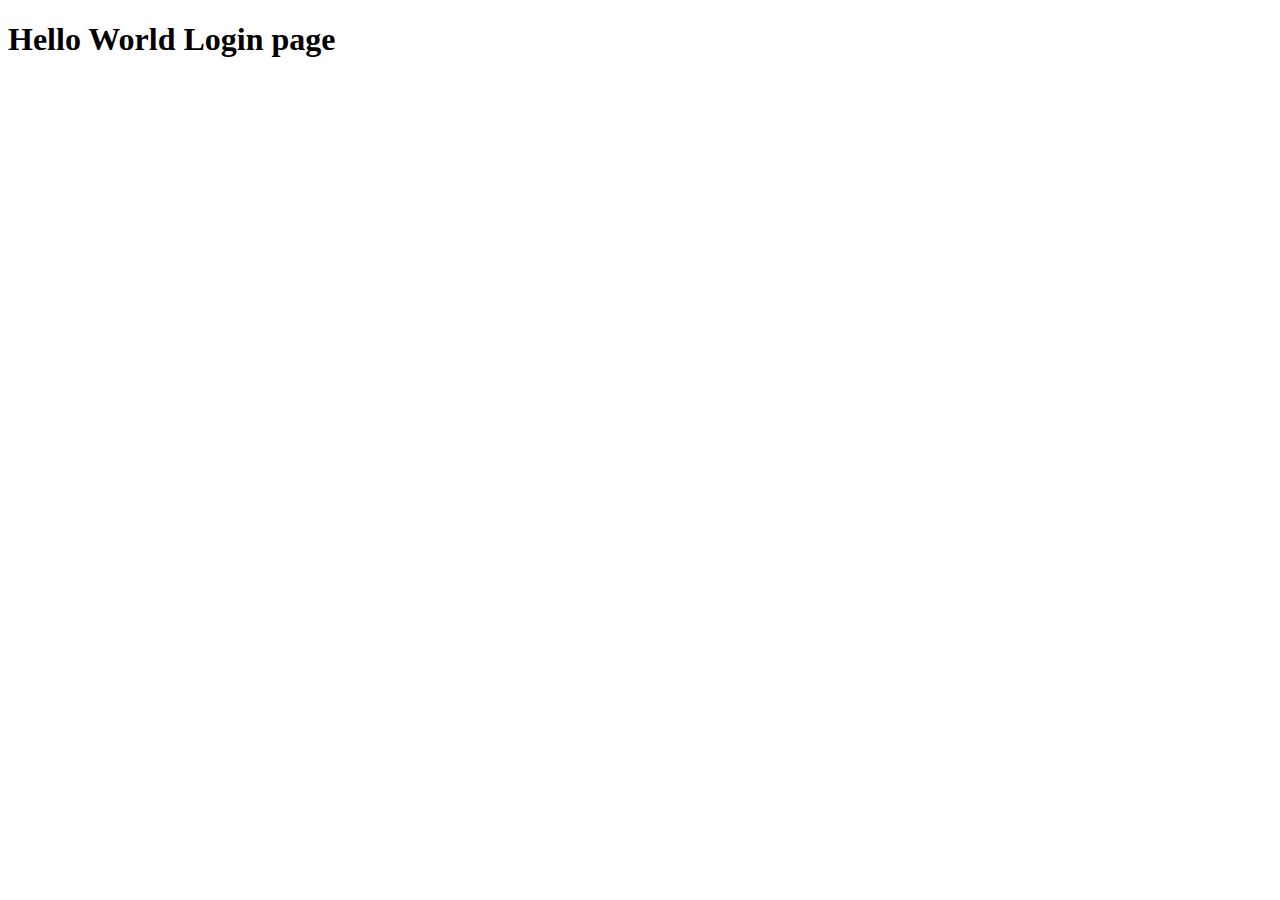
==== Pages/login.html @ 5bd4a65b "Files name chanegs" ====
<!DOCTYPE html>
<html lang="en">

<head>
	<meta charset="UTF-8">
	<meta name="viewport" content="width=device-width, initial-scale=1.0">
	<title>Document</title>
</head>

<body>
	<h1>Hello World Login page</h1>
</body>

</html>
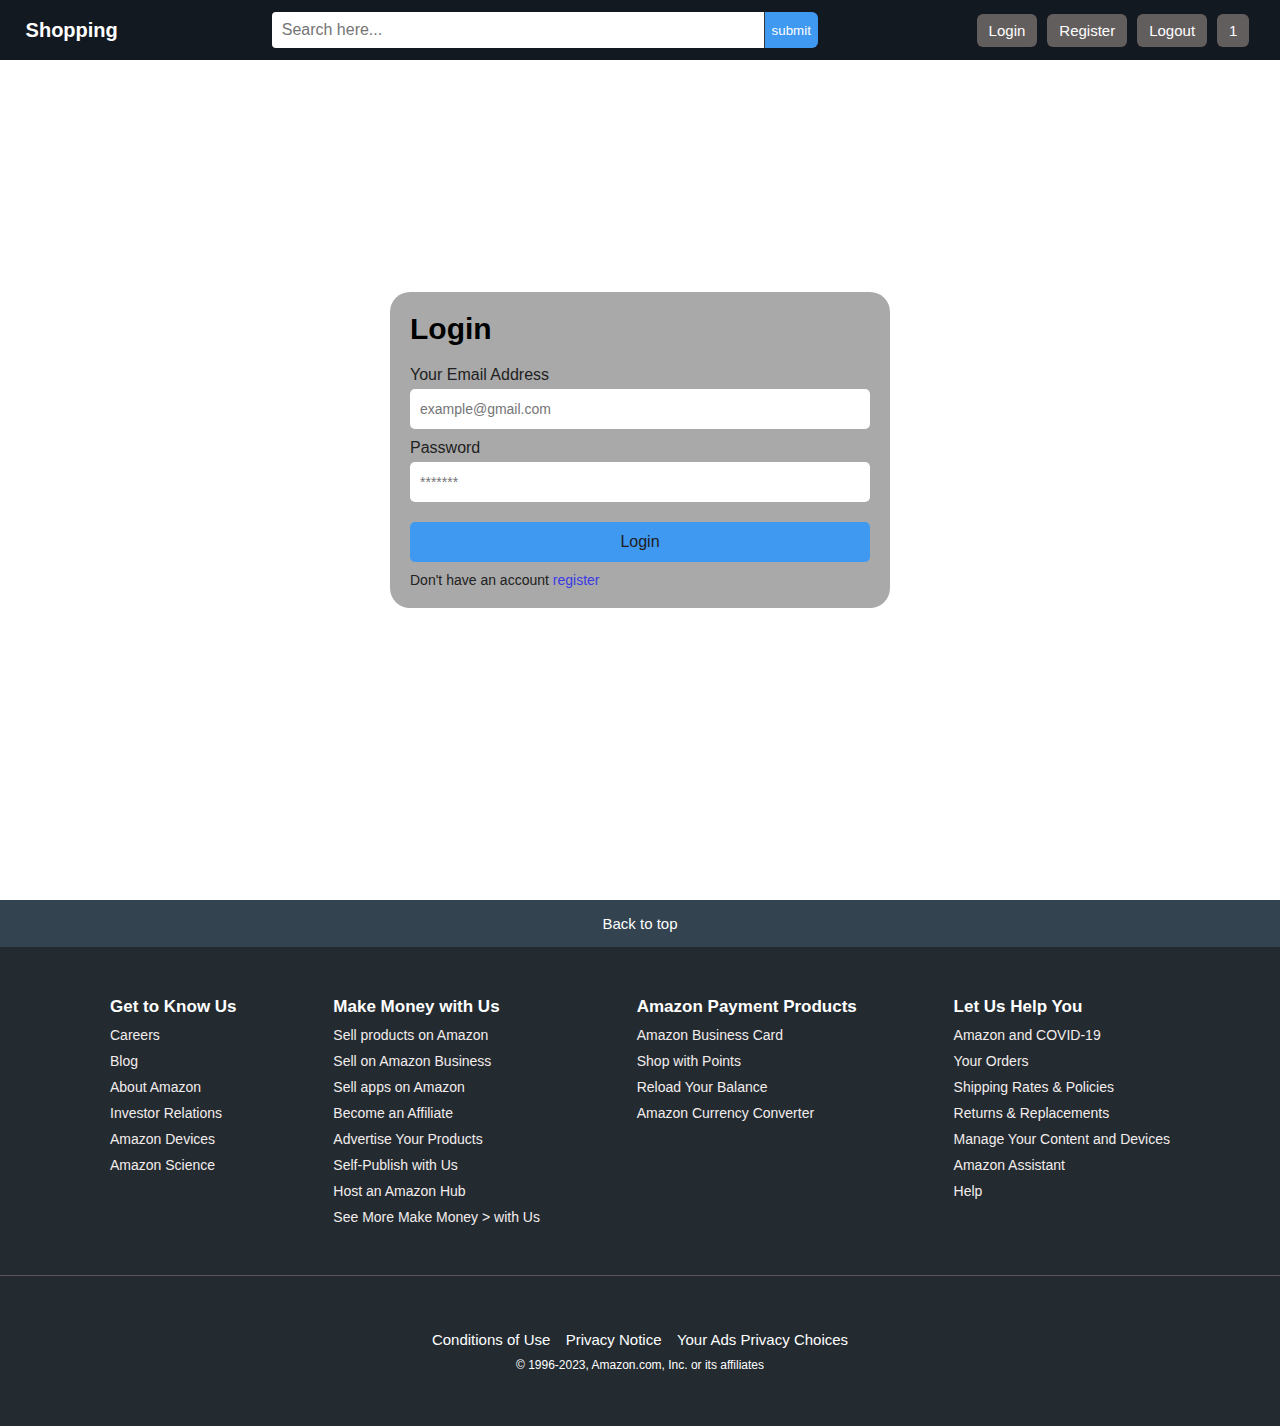
==== commit 2aab4842: "Changes index files" ====
--- a/Pages/login.html
+++ b/Pages/login.html
@@ -4,11 +4,136 @@
 <head>
 	<meta charset="UTF-8">
 	<meta name="viewport" content="width=device-width, initial-scale=1.0">
-	<title>Document</title>
+	<link rel="stylesheet" href="/Styles/style.css">
+	<link rel="stylesheet" href="/Styles/form.css">
+	<title>Register</title>
 </head>
 
 <body>
-	<h1>Hello World Login page</h1>
+	<section>
+		<div class="header">
+			<div class="nav">
+				<div class="logo">
+					<a href="/Pages/index.html">
+						<h1>Shopping</h1>
+					</a>
+				</div>
+				<div class="search-box">
+					<!-- <select class="select" name="" id="">
+						<option value="">All</option>
+					</select> -->
+					<input type="search" placeholder="Search here...">
+					<button class="saerch-btn">submit</button>
+				</div>
+
+				<ul class="nav-links">
+					<li><a href="/Pages/login.html">Login</a></li>
+					<li><a href="/Pages/register.html">Register</a></li>
+					<li><a href>Logout</a></li>
+					<li><a href>1</a></li>
+					<div class="icon" id="close">
+						<i class="fa fa-times" aria-hidden="true"></i>
+					</div>
+				</ul>
+
+				<div class="icon" id="open">
+					<i class="fa fa-bars" aria-hidden="true"></i>
+				</div>
+
+			</div>
+
+		</div>
+	</section>
+
+
+	<section>
+
+		<div class="main_conatiner">
+			<div class="from_container">
+				<h1>Login</h1>
+				<form action="" class="form">
+					<div class="form_input">
+						<label for="">Your Email Address</label>
+						<input type="email" placeholder="example@gmail.com">
+					</div>
+					<div class="form_input">
+						<label for="">Password</label>
+						<input type="password" placeholder="*******">
+					</div>
+					<div class="form_input btn">
+						<input class="btn_input" type="submit" value="Login">
+					</div>
+
+					<p class="haveAccount">Don't have an account <a href="/Pages/register.html">register</a> </p>
+				</form>
+			</div>
+		</div>
+
+	</section>
+
+	<section>
+		<footer>
+			<div class="footer-container">
+				<div class="back-to-top">
+					<a href="#hero-section">Back to top</a>
+				</div>
+
+				<div class="footer-content">
+					<div class="footer-links">
+						<p class="footer-heading">Get to Know Us</p>
+						<p><a href="">Careers</a></p>
+						<p><a href="">Blog</a></p>
+						<p><a href="">About Amazon</a></p>
+						<p><a href="">Investor Relations</a></p>
+						<p><a href="">Amazon Devices</a></p>
+						<p><a href="">Amazon Science</a></p>
+					</div>
+
+					<div class="footer-links">
+						<p class="footer-heading">Make Money with Us</p>
+						<p><a href="">Sell products on Amazon</a></p>
+						<p><a href="">Sell on Amazon Business</a></p>
+						<p><a href="">Sell apps on Amazon</a></p>
+						<p><a href="">Become an Affiliate</a></p>
+						<p><a href="">Advertise Your Products</a></p>
+						<p><a href="">Self-Publish with Us</a></p>
+						<p><a href="">Host an Amazon Hub</a></p>
+						<p><a href="">See More Make Money > with Us</a></p>
+					</div>
+
+					<div class="footer-links">
+						<p class="footer-heading">Amazon Payment Products</p>
+						<p><a href="">Amazon Business Card</a></p>
+						<p><a href="">Shop with Points</a></p>
+						<p><a href="">Reload Your Balance</a></p>
+						<p><a href="">Amazon Currency Converter</a></p>
+					</div>
+
+					<div class="footer-links">
+						<p class="footer-heading">Let Us Help You</p>
+						<p><a href="">Amazon and COVID-19</a></p>
+						<p><a href="">Your Orders</a></p>
+						<p><a href="">Shipping Rates & Policies</a></p>
+						<p><a href="">Returns & Replacements</a></p>
+						<p><a href="">Manage Your Content and Devices</a></p>
+						<p><a href="">Amazon Assistant</a></p>
+						<p><a href="">Help</a></p>
+					</div>
+				</div>
+			</div>
+
+			<div class="copy-right">
+				<div class="copy-content">
+					<p><a href="">Conditions of Use</a>
+						<a href="">Privacy Notice</a>
+						<a href="">Your Ads Privacy Choices</a>
+					</p>
+					<p>© 1996-2023, Amazon.com, Inc. or its affiliates</p>
+				</div>
+			</div>
+		</footer>
+	</section>
+
 </body>
 
 </html>--- a/Styles/style.css
+++ b/Styles/style.css
@@ -0,0 +1,517 @@
+* {
+  padding: 0;
+  margin: 0;
+  box-sizing: border-box;
+}
+
+:root {
+  --blue: #1e90ff;
+  --white: #ffffff;
+  --text-color: #1b1919;
+}
+
+.section {
+  padding: 30px 2%;
+}
+
+html {
+  scroll-behavior: smooth;
+  font-size: 62.5%;
+}
+
+body {
+  font-family: 'Roboto', sans-serif;
+  /* background-color: #dbd7d7; */
+  background-color: #fff;
+}
+
+a {
+  text-decoration: none;
+  color: #181717;
+}
+
+li {
+  list-style: none;
+}
+
+/* header start  */
+
+.header {
+  width: 100%;
+  height: 60px;
+  color: aliceblue;
+  padding: 0 2%;
+  position: fixed;
+  top: 0;
+  left: 0;
+  background-color: #131921;
+  z-index: 1;
+}
+
+.nav {
+  display: flex;
+  justify-content: space-between;
+  align-items: center;
+  height: 60px;
+  background-color: transparent;
+}
+
+.nav .logo h1 {
+  font-size: 2rem;
+  font-weight: 600;
+  color: #fff;
+}
+
+.nav .search-box {
+  margin: 0 10px;
+  width: 55rem;
+  height: 4rem;
+  display: flex;
+  justify-content: space-evenly;
+  border-radius: 6px;
+  overflow: hidden;
+  border: 2px solid transparent;
+}
+
+.nav .search-box:hover {
+  border: 2px solid #4099f1;
+}
+
+.nav input {
+  height: 100%;
+  width: 100%;
+  border: 0;
+  outline: none;
+  padding: 0 10px;
+  font-size: 16px;
+  color: #393737;
+}
+
+.nav .select {
+  width: 60px;
+  border: 0;
+  border-right: 1px solid #393737;
+  padding: 0 10px;
+  border-top-left-radius: 6px;
+  border-bottom-left-radius: 6px;
+}
+
+.nav .saerch-btn {
+  width: 60px;
+  background-color: #4099f1;
+  border: 0;
+  border-top-right-radius: 6px;
+  border-bottom-right-radius: 6px;
+  border-left: 1px solid #393737;
+  color: #ffffff;
+}
+
+.nav .nav-links {
+  display: flex;
+  align-items: center;
+}
+
+.nav .nav-links li {
+  background-color: #635e5e;
+  padding: 0.8rem 1.2rem;
+  margin: 0 5px;
+  border-radius: 6px;
+}
+
+.nav .nav-links li:hover {
+  background-color: #4099f1;
+}
+
+.nav .nav-links li a {
+  font-size: 1.5rem;
+  color: #ffffff;
+}
+#close {
+  display: none;
+}
+#close i {
+  font-size: 4rem;
+}
+
+.icon {
+  display: none;
+}
+
+.icon i {
+  font-size: 20px;
+}
+
+/* header ends  */
+
+/* hero-section starts  */
+
+.hero-section {
+  background-image: url('https://cdn.pixabay.com/photo/2017/08/05/00/12/girl-2581913_1280.jpg');
+  background-size: cover;
+  width: 100%;
+  height: 400px;
+  margin-top: 6rem;
+}
+
+/* .hero-section .hero-content {
+	width: 100%;
+	height: 400px;
+	margin-top: 6rem;
+}
+
+.hero-section .hero-content img{
+	width: 100%;
+	height: 100%;
+	background-size: cover;
+} */
+
+/* produts starts  */
+.products-section {
+  display: flex;
+}
+.filterHeading {
+  padding: 10px 0;
+}
+.filters {
+  width: 20%;
+  color: #181717;
+}
+.filtersDiv {
+  display: flex;
+  align-items: center;
+  gap: 10px;
+  margin-bottom: 10px;
+}
+
+.filtersValues {
+  font-size: 16px;
+}
+.container {
+  width: 80%;
+  display: flex;
+  flex-wrap: wrap;
+  justify-content: space-evenly;
+}
+
+.container .box {
+  width: 25rem;
+  border-radius: 4px;
+  border: 1px solid #d1cccc;
+  margin-bottom: 10px;
+  background-color: #e6e1e1;
+  overflow: hidden;
+}
+
+.container .box .box-img {
+  display: flex;
+  justify-content: center;
+  height: 20rem;
+  margin-bottom: 20px;
+  background-color: #fff;
+}
+
+.box .box-content {
+  padding: 0.9rem;
+  padding-bottom: 5rem;
+}
+
+.box .box-text a {
+  font-size: 1.6rem;
+  color: #000;
+  font-weight: 500;
+}
+
+.stars {
+  display: flex;
+  margin: 0.8rem 0;
+}
+
+.stars span i {
+  color: #ecbb0a;
+  font-size: 1.3rem;
+}
+
+.count a {
+  color: #0786b9;
+  font-size: 1.4rem;
+  margin-left: 10px;
+}
+
+.price a {
+  display: flex;
+}
+
+.price span {
+  margin-top: 0.6rem;
+  font-size: 1.2rem;
+}
+
+.price a .price-text {
+  font-size: 3rem;
+  margin: 0 0.3rem;
+}
+
+.delivery {
+  font-size: 1.3rem;
+  margin-top: 0.5rem;
+}
+
+.delivery .delivery-text {
+  font-size: 1.3rem;
+  font-weight: 600;
+  margin-left: 0.3rem;
+}
+
+.shipping-place {
+  margin-top: 0.8rem;
+  font-size: 1.2rem;
+}
+
+/* products ends */
+
+/* recommended item container starts */
+
+.recommended-item {
+  width: 100%;
+  height: auto;
+  padding: 20px;
+}
+
+.recommend-heading {
+  display: flex;
+  justify-content: space-between;
+  align-items: center;
+  padding: 2rem 2%;
+  border-bottom: 1px solid #595757;
+  padding-bottom: 30px;
+}
+
+.recommend-heading h2 {
+  font-size: 2.5rem;
+}
+
+.recommend-heading p {
+  font-size: 1.5rem;
+}
+
+.items-container {
+  position: relative;
+  width: 100%;
+  height: 400px;
+  margin-top: 30px;
+}
+
+.items-container .scroll-container {
+  justify-content: center;
+  overflow-x: auto;
+  padding: 20px 70px;
+  display: none;
+}
+
+::-webkit-scrollbar {
+  display: none;
+}
+
+.items-container .box {
+  width: 20rem;
+  padding: 4px;
+}
+.items-container .slider-box .box-img img {
+  height: 15rem;
+}
+
+.slider-box .box-content a {
+  font-size: 1.4rem;
+  color: #1e90ff;
+}
+
+.slider-box .price a {
+  color: #ef2828;
+  font-size: 1.4rem;
+}
+
+.next-prev {
+  display: flex;
+}
+
+.next-prev .arrow {
+  font-size: 30px;
+  position: absolute;
+  top: 10rem;
+  background-color: #d1cccc;
+  padding: 10px;
+  border-radius: 0.6rem;
+  color: #2e2d2d;
+  margin: 10px;
+}
+
+#prev {
+  left: 2rem;
+}
+#next {
+  right: 2rem;
+}
+
+.items-container .scroll-container {
+  display: none;
+}
+
+/* recommended item container ends */
+
+/* new-customer-container container starts  */
+
+.new-customer-container {
+  width: 100%;
+  display: flex;
+  align-items: center;
+  justify-content: center;
+  padding: 2rem;
+}
+.sigin-btn-content {
+  width: 100%;
+  padding: 40px;
+  text-align: center;
+  border-top: 1px solid #595757;
+  border-bottom: 1px solid #595757;
+}
+
+.sigin-btn-content p {
+  font-size: 1.4rem;
+  color: #181717;
+  font-weight: 400;
+  margin-bottom: 7px;
+}
+
+.sigin-btn-content .new-customer {
+  font-size: 1.2rem;
+  color: #181717;
+  font-weight: 400;
+  margin: 7px;
+}
+
+.sigin-btn-content .new-customer a:hover {
+  color: #0e93bf;
+}
+
+.sigin-btn-content button {
+  font-size: 1.2rem;
+  color: #000;
+  font-weight: 600;
+  background-color: #c97e1b;
+  width: 20rem;
+  height: 2.5rem;
+  border-radius: 6px;
+  border: 1px solid #6d5d1a;
+}
+
+/* new-customer-container container ends  */
+
+/* footer starts  */
+
+footer {
+  width: 100%;
+  background-color: #232b31;
+}
+
+footer a:hover {
+  text-decoration: underline;
+}
+
+.footer-container {
+  width: 100%;
+}
+
+.back-to-top {
+  width: 100%;
+  text-align: center;
+  background-color: #334350;
+  padding: 15px;
+}
+
+footer a {
+  font-size: 1.5rem;
+  color: #fff;
+}
+
+.footer-content {
+  width: 100%;
+  display: flex;
+  justify-content: space-between;
+  padding: 40px 100px;
+  border-bottom: 1px solid #595757;
+}
+.footer-content .footer-heading {
+  font-size: 1.7rem;
+  font-weight: 700;
+  color: #fff;
+}
+
+.footer-links p {
+  margin: 10px;
+  font-size: 1.4rem;
+}
+
+.footer-links p a {
+  font-size: 1.4rem;
+  color: #f3eded;
+}
+
+.copy-right {
+  width: 100%;
+  height: 15rem;
+  display: flex;
+  align-items: center;
+  justify-content: center;
+}
+.copy-content {
+  text-align: center;
+}
+.copy-content p {
+  font-size: 1.2rem;
+  color: #fff;
+  margin: 10px;
+}
+.copy-content p a {
+  margin: 0 6px;
+}
+
+/* footer ends  */
+
+@media screen and (max-width: 768px) {
+  .nav .nav-links {
+    position: absolute;
+    right: 0;
+    top: 0;
+    width: 40vw;
+    height: 100vh;
+    display: none;
+    flex-direction: column;
+    background-color: #df7b7b;
+    padding-top: 20rem;
+    z-index: 1;
+    transition: all 0.3s ease;
+  }
+
+  .nav .nav-links li {
+    margin-bottom: 1rem;
+    background-color: #0786b9;
+  }
+
+  .nav .nav-links li a {
+    padding: 1rem 3rem;
+    color: #fff;
+  }
+
+  .icon {
+    display: block;
+  }
+
+  #close {
+    display: block;
+  }
+  #close i {
+    position: absolute;
+    top: 2rem;
+    left: 2rem;
+  }
+}
--- a/Styles/form.css
+++ b/Styles/form.css
@@ -0,0 +1,77 @@
+.main_conatiner {
+  width: 100%;
+  height: 100vh;
+  display: flex;
+  justify-content: center;
+  align-items: center;
+  color: #212121;
+}
+
+.main_conatiner h1 {
+  font-size: 30px;
+  color: #000;
+  padding-bottom: 20px;
+}
+.from_container {
+  width: 500px;
+  background-color: darkgray;
+  padding: 20px;
+  border-radius: 20px;
+}
+
+.form {
+  width: 100%;
+}
+
+.form_input {
+  width: 100%;
+  display: flex;
+  flex-direction: column;
+  margin-bottom: 10px;
+
+  overflow: hidden;
+}
+.form_input label {
+  font-size: 16px;
+  padding-bottom: 5px;
+}
+.form_input input {
+  height: 40px;
+  width: 100%;
+  padding: 0 10px;
+  outline: none;
+  border: 0;
+  border-radius: 5px;
+}
+.form_input input[placeholder] {
+  font-size: 14px;
+}
+
+.form .btn {
+  margin-top: 20px;
+}
+
+.form .btn input[value] {
+  font-size: 16px;
+  color: rgb(30, 29, 29);
+  font-weight: 400;
+}
+.form .btn input {
+  background-color: #4099f1;
+  outline: none;
+  border: 0;
+}
+
+.form .btn input:hover {
+  background-color: #56a2ee;
+  outline: none;
+  border: 0;
+}
+
+.form .haveAccount {
+  font-size: 14px;
+}
+
+.form .haveAccount a {
+  color: rgb(58, 58, 228);
+}
